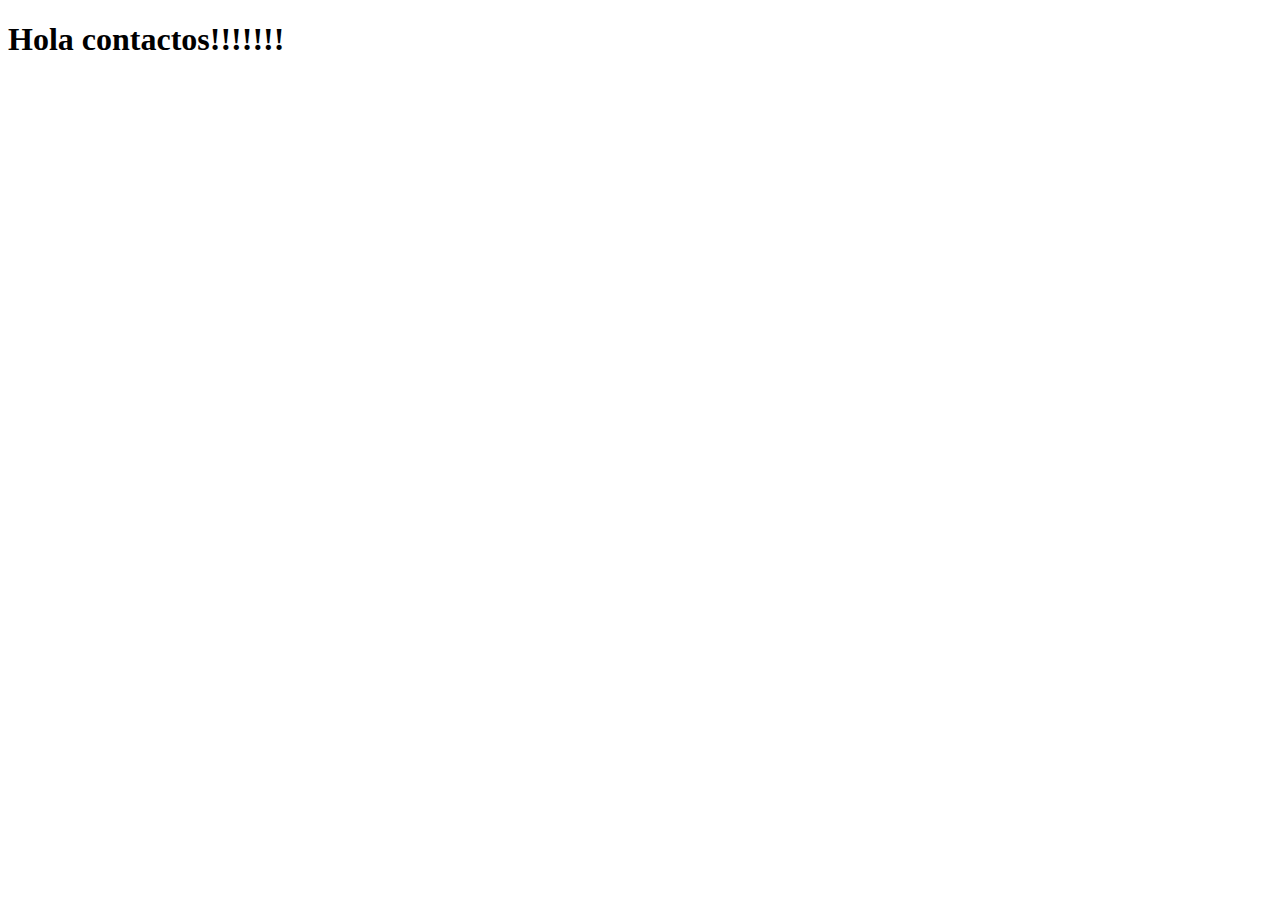
==== index.html @ 976d5a3c "cambios en html" ====
<!DOCTYPE html>
<html lang="es">
<head>
    <meta charset="UTF-8">
    <meta name="viewport" content="width=device-width, initial-scale=1.0">
    <title>Document</title>
</head>
<body>
    <h1>Hola contactos!!!!!!!</h1>
    <a href=""></a>
</body>
</html>
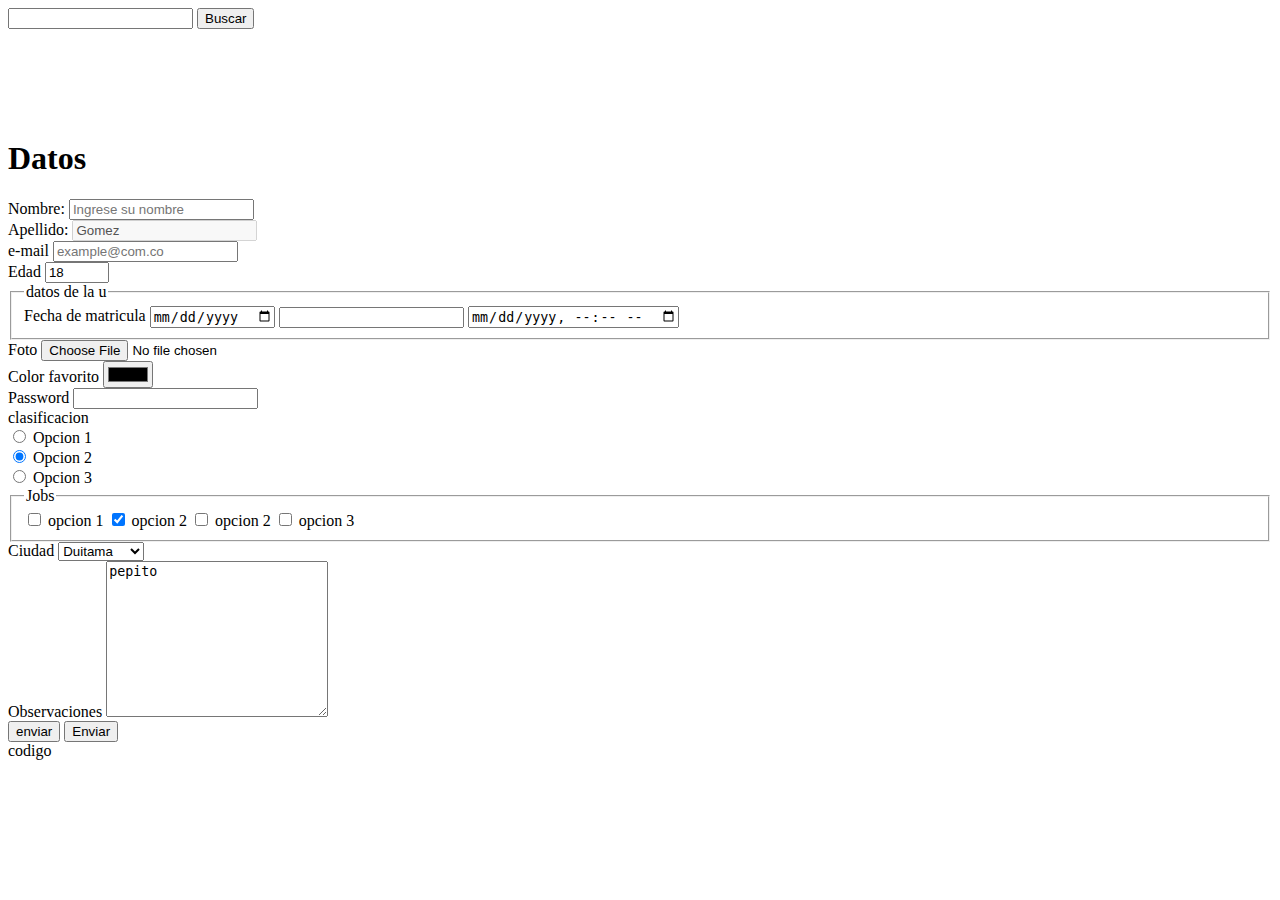
==== commit c1c17eb5: "tdo sobre div" ====
--- a/index.html
+++ b/index.html
@@ -1,12 +1,121 @@
-<!DOCTYPE html>
+<!DOCTYPE html> <!-- es la version del html-->
 <html lang="es">
-<head>
-    <meta charset="UTF-8">
+<head><!--Permite indicar al navegador como esta constituido el sitio web-->
+    <meta charset="UTF-8"><!--Permite definir el conjunto de caracteres simbolo etc -->
     <meta name="viewport" content="width=device-width, initial-scale=1.0">
     <title>Document</title>
 </head>
-<body>
-    <h1>Hola contactos!!!!!!!</h1>
-    <a href=""></a>
+<body><!--es todo el contenido de la pagina web-->
+    <form action="https://www.google.com/search" method="get">
+        <input type="text" name="q">
+        <button type="submit">Buscar</button>
+    </form>
+    <br>
+    <br>
+    <br>
+
+    <br>
+    <br>
+<h1>Datos</h1>
+    <form action="#">
+        <label for="nom">Nombre: </label>
+        <input 
+        id="nom"
+        type="text" name="nombre" placeholder="Ingrese su nombre">
+
+        <br>
+        <label>Apellido:</label>
+        <input type="text" name="apellido" value="Gomez"
+        disabled>
+        <div>
+            <label>e-mail</label>
+            <input type="email" name="correo" placeholder="example@com.co"
+            maxlength="20"
+            required> <!--REQUIRED_CAMPO OBLIGATORIO-->
+        </div>
+        <div>
+            <label>Edad</label>
+            <input type="number" name="edad" value="18" min="1" max="120">
+        </div>
+        <div>
+            <fieldset> <!--cajita-->
+                <legend>datos de la u</legend>
+                <label>Fecha de matricula</label>
+                <input type="date" name="fechamatricula">
+                <input type="datetime" name="fechamatricula">
+                <input type="datetime-local" name="fechamatricula">
+            </fieldset>
+            <div>
+                <label>Foto</label>
+                <input type="file" name="Foto">
+            </div>
+            
+        </div>
+        <div>
+            <label>Color favorito</label>
+            <input type="color" name="ColorFav">
+        </div>
+        <div>
+            <label>Password</label>
+            <input type="password" name="password">
+        </div>
+        <div>
+            <label> clasificacion</label>
+            <br>
+            <label>
+                <input type="radio" name="Clasification" value="a">
+                Opcion 1
+            </label>
+            <br>
+            <label>
+                <input type="radio" name="Clasification" value="b" checked>
+                Opcion 2
+            </label>
+            <br>
+            <label>
+                <input type="radio" name="Clasification" value="c">
+                Opcion 3
+            </label>
+        </div>
+     <fieldset>
+        <legend>Jobs</legend>
+        <label>
+            <input type="checkbox" name="opt1">
+            opcion 1
+        </label>
+        <label>
+            <input type="checkbox" name="opt2" checked>
+            opcion 2 
+        </label>
+        <label>
+            <input type="checkbox" name="opt3">
+            opcion 2
+        </label>
+        <label>
+            <input type="checkbox" name="opt4">
+            opcion 3
+        </label>
+     </fieldset>
+       <div>
+        <label>Ciudad</label>
+        <select name="Ciudad">
+            <option value="1">Tunja</option>
+            <option value="2">Sogamoso</option>
+            <option value="3" selected>Duitama</option>
+        </select>
+       </div>
+       <div>
+        <label>Observaciones</label>
+        <textarea name="Obs" cols="25"  rows="10">pepito</textarea>
+       </div>
+       <div>
+        <button type="submit">enviar</button>
+        <input type="submit" value="Enviar">
+    </div>
+    <div>
+        <label for="">codigo</label>
+        <input type="hidden" name="cod" value="12345">
+    </div>
+    </form>
 </body>
 </html>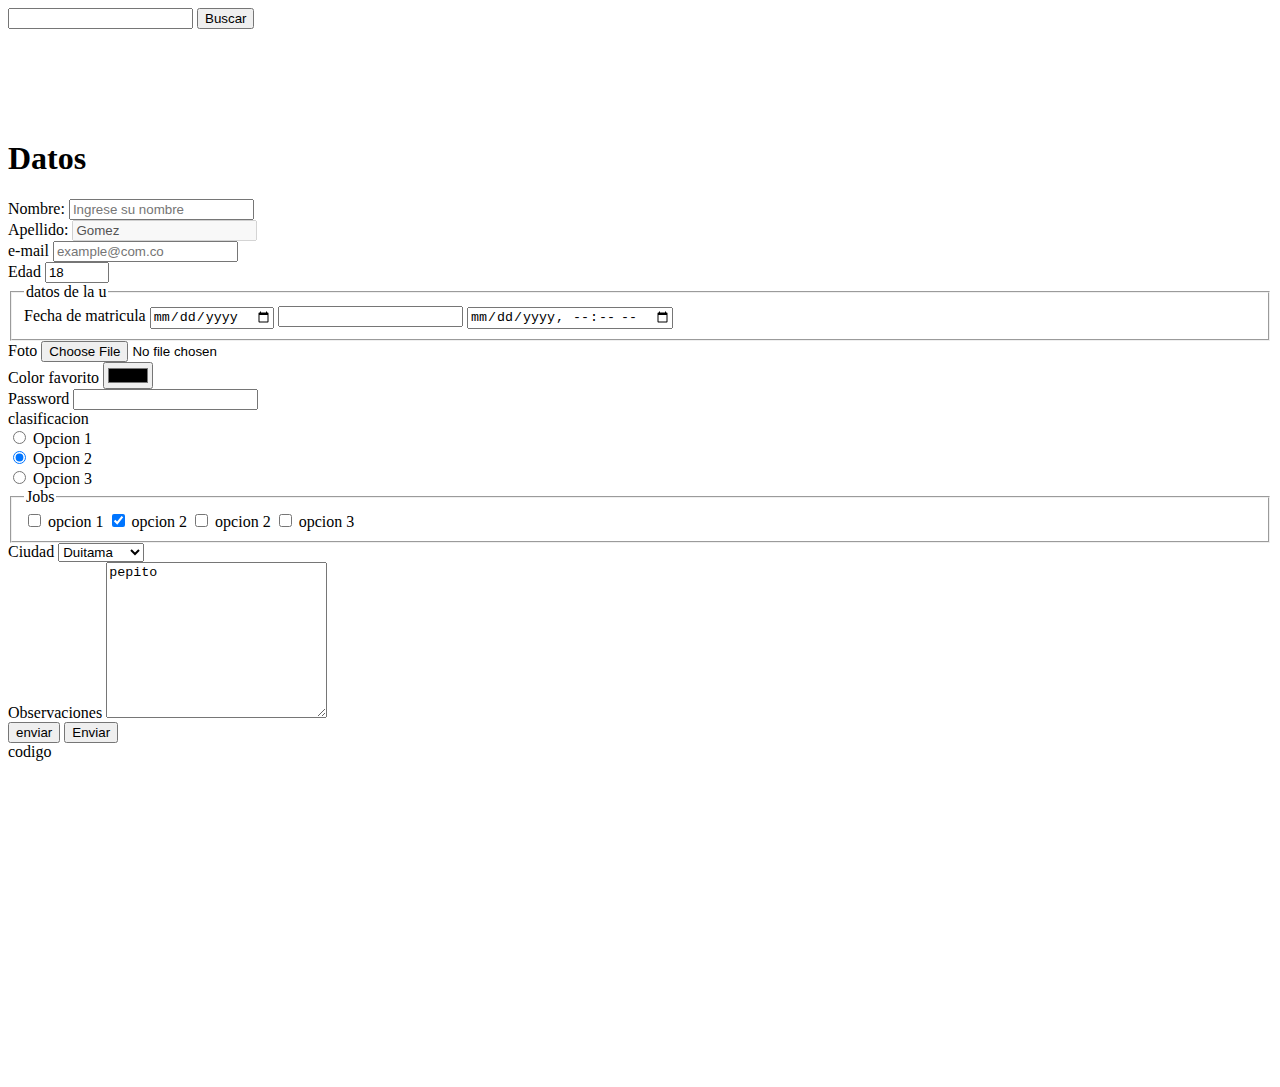
==== commit 4fa8e650: "'videotarea'" ====
--- a/index.html
+++ b/index.html
@@ -116,6 +116,9 @@
         <label for="">codigo</label>
         <input type="hidden" name="cod" value="12345">
     </div>
+    <div>
+        <iframe width="560" height="315" src="https://www.youtube.com/embed/-wqfD9dWg7s?si=Zbh1xWTyCYAPFvfO" title="YouTube video player" frameborder="0" allow="accelerometer; autoplay; clipboard-write; encrypted-media; gyroscope; picture-in-picture; web-share" referrerpolicy="strict-origin-when-cross-origin" allowfullscreen></iframe>
+    </div>
     </form>
 </body>
 </html>